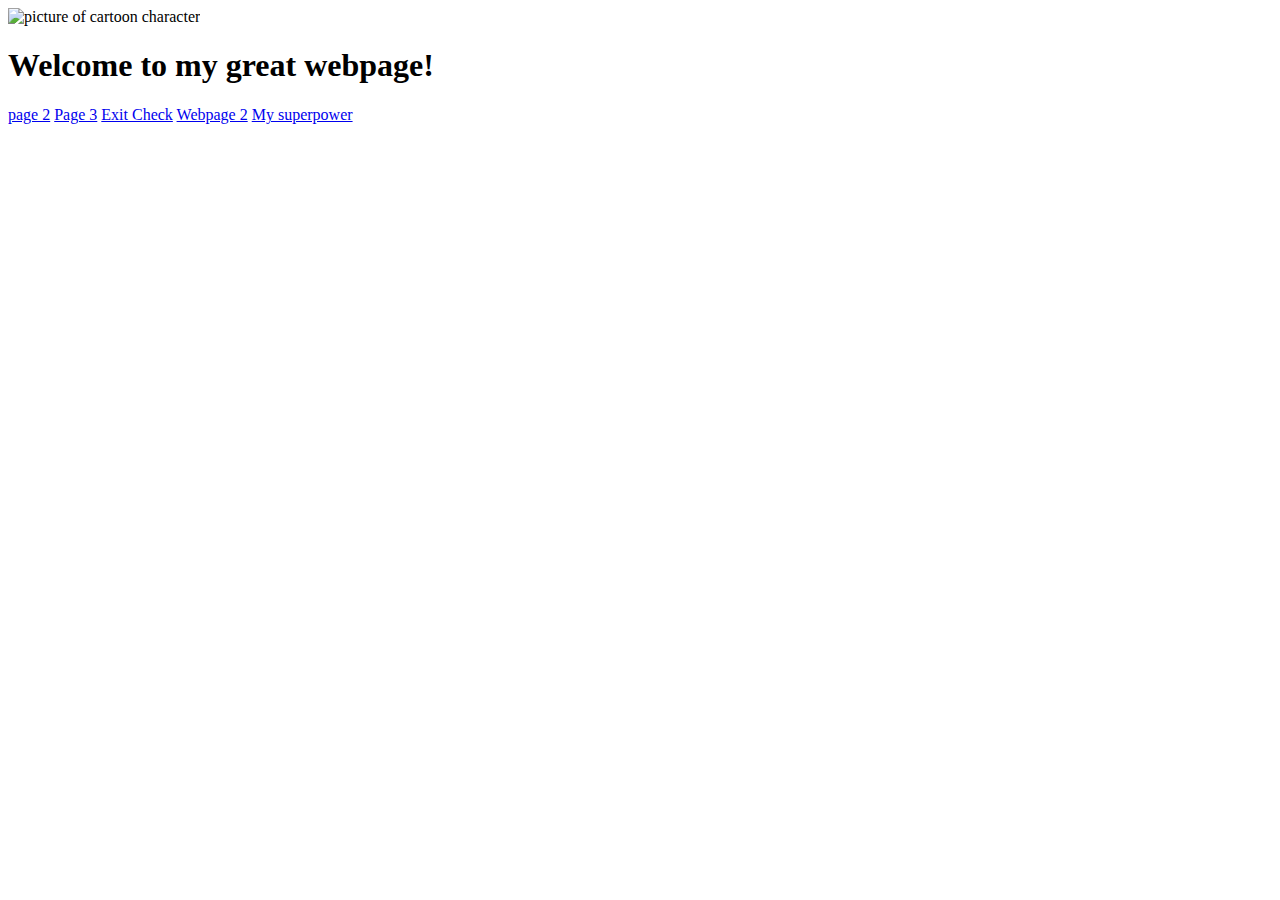
==== index.html @ 4ef534a6 "Add files via upload" ====
<!doctype html>
<html>
	<head>
		<meta charset="UTF-8">
		<title>Homework 1</title>
	</head>
	<body>
		<img src="Cartoon_Character.jpeg" height="300" width="227" alt="picture of cartoon character">
		<h1>Welcome to my great webpage!</h1>

		<a href="../Pages/Page_2.html">page 2</a>
		<a href="../Pages/Page_3.html">Page 3</a>
		<a href="Web_Development.html">Exit Check</a>
		<a href="../Pages/hmk_2.html">Webpage 2</a>
		<a href="15.html">My superpower</a>
	</body>
</html>
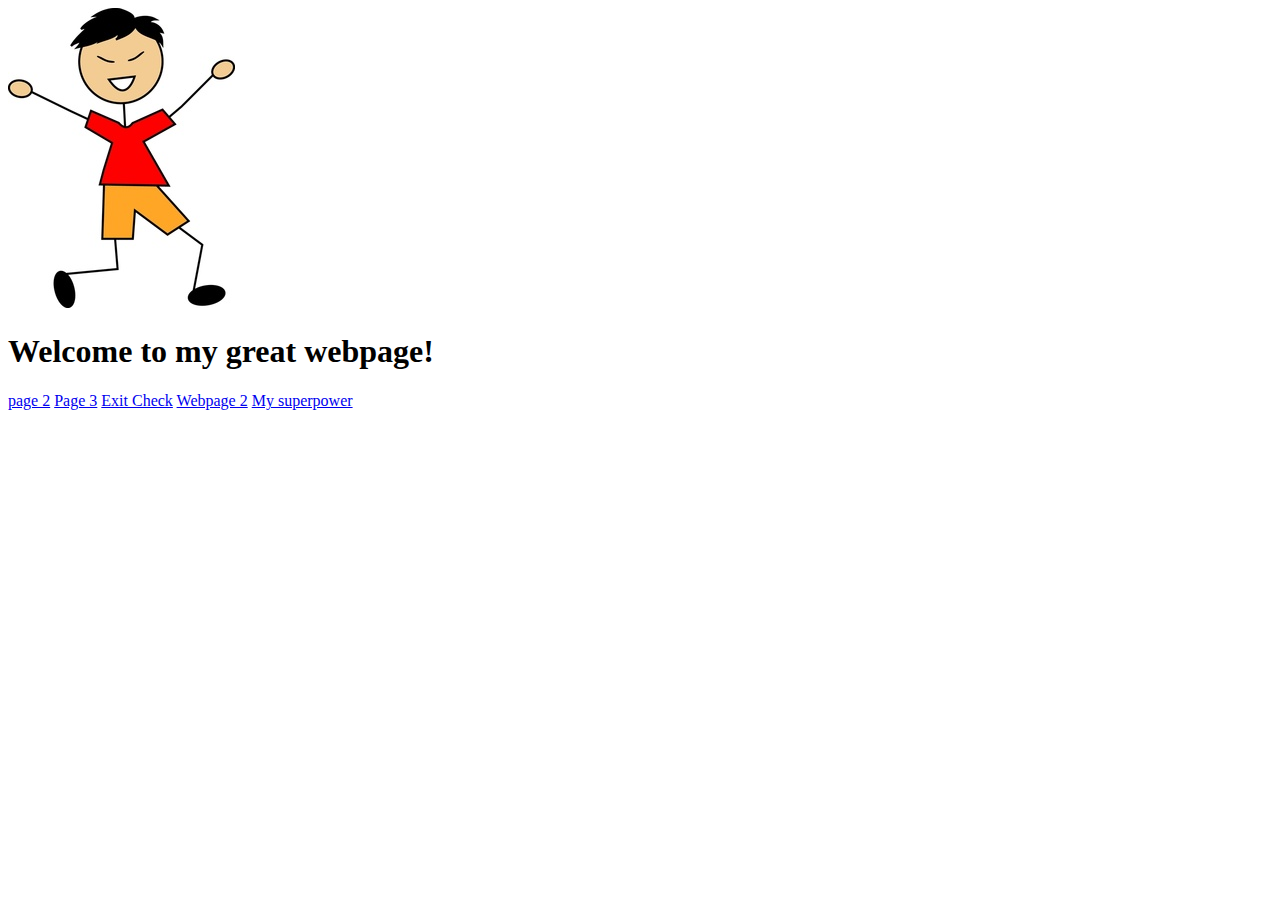
==== commit 98803619: "Add files via upload" ====
--- a/index.html
+++ b/index.html
@@ -8,10 +8,10 @@
 		<img src="Cartoon_Character.jpeg" height="300" width="227" alt="picture of cartoon character">
 		<h1>Welcome to my great webpage!</h1>
 
-		<a href="../Pages/Page_2.html">page 2</a>
-		<a href="../Pages/Page_3.html">Page 3</a>
+		<a href="Page_2.html">page 2</a>
+		<a href="Page_3.html">Page 3</a>
 		<a href="Web_Development.html">Exit Check</a>
-		<a href="../Pages/hmk_2.html">Webpage 2</a>
+		<a href="hmk_2.html">Webpage 2</a>
 		<a href="15.html">My superpower</a>
 	</body>
 </html>
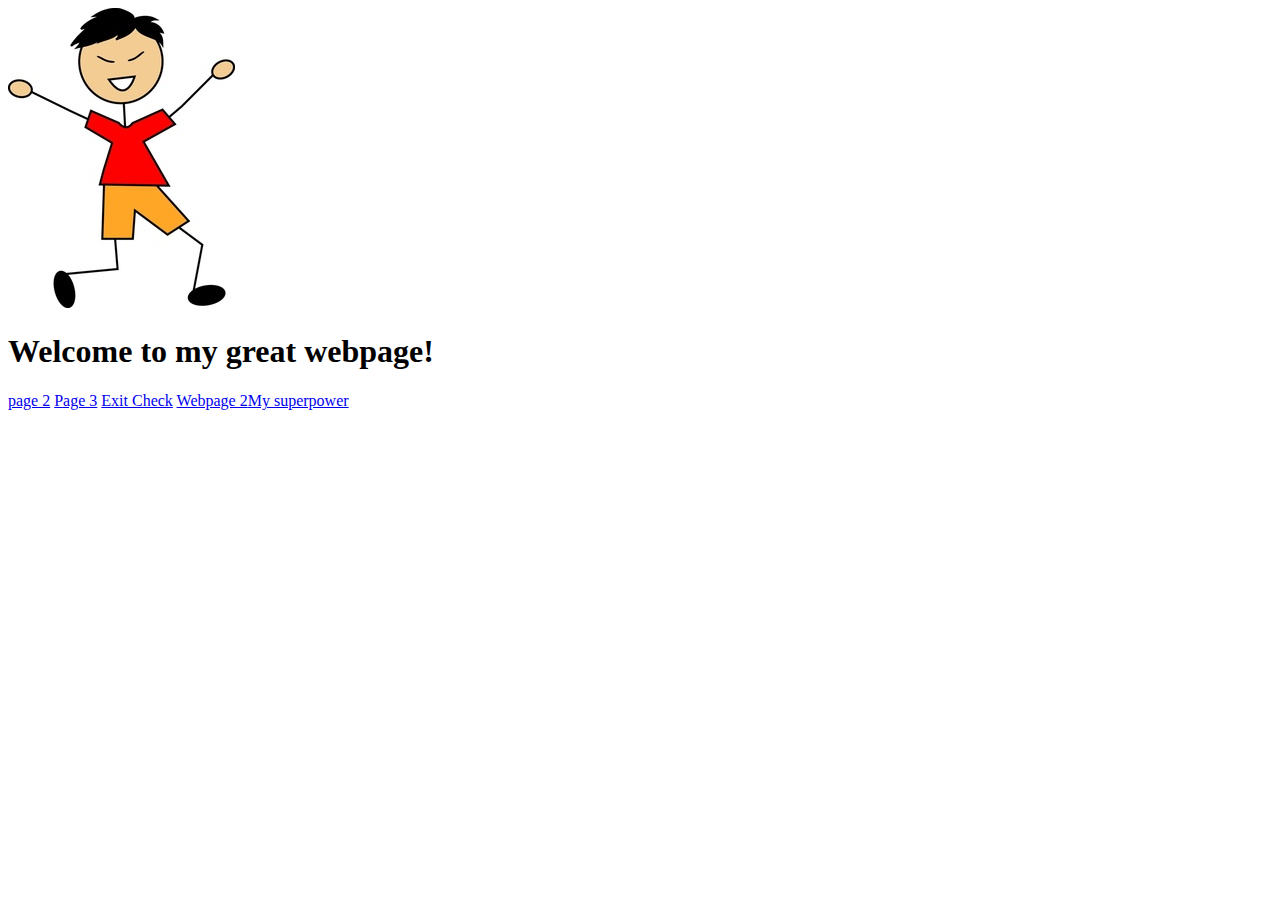
==== commit e87a5ec4: "Add files via upload" ====
--- a/index.html
+++ b/index.html
@@ -11,8 +11,7 @@
 		<a href="Page_2.html">page 2</a>
 		<a href="Page_3.html">Page 3</a>
 		<a href="Web_Development.html">Exit Check</a>
-		<a href="hmk_2.html">Webpage 2</a>
-		<a href="15.html">My superpower</a>
+		<a href="hmk_2.html">Webpage 2</a><a href="15.html">My superpower</a>
 	</body>
 </html>
 
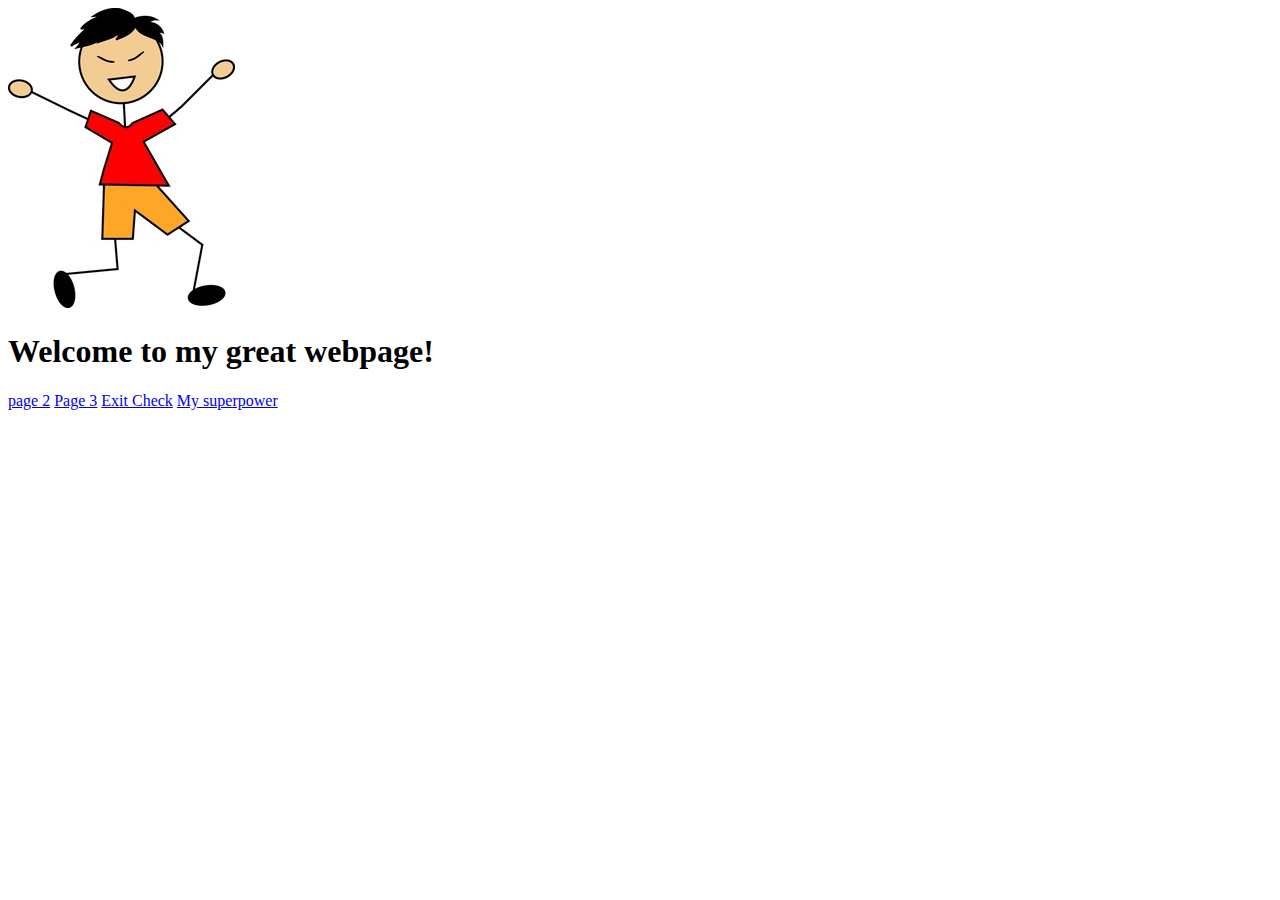
==== commit 0dc641d7: "Add files via upload" ====
--- a/index.html
+++ b/index.html
@@ -11,7 +11,7 @@
 		<a href="Page_2.html">page 2</a>
 		<a href="Page_3.html">Page 3</a>
 		<a href="Web_Development.html">Exit Check</a>
-		<a href="hmk_2.html">Webpage 2</a><a href="15.html">My superpower</a>
+		<a href="15.html">My superpower</a>
 	</body>
 </html>
 
